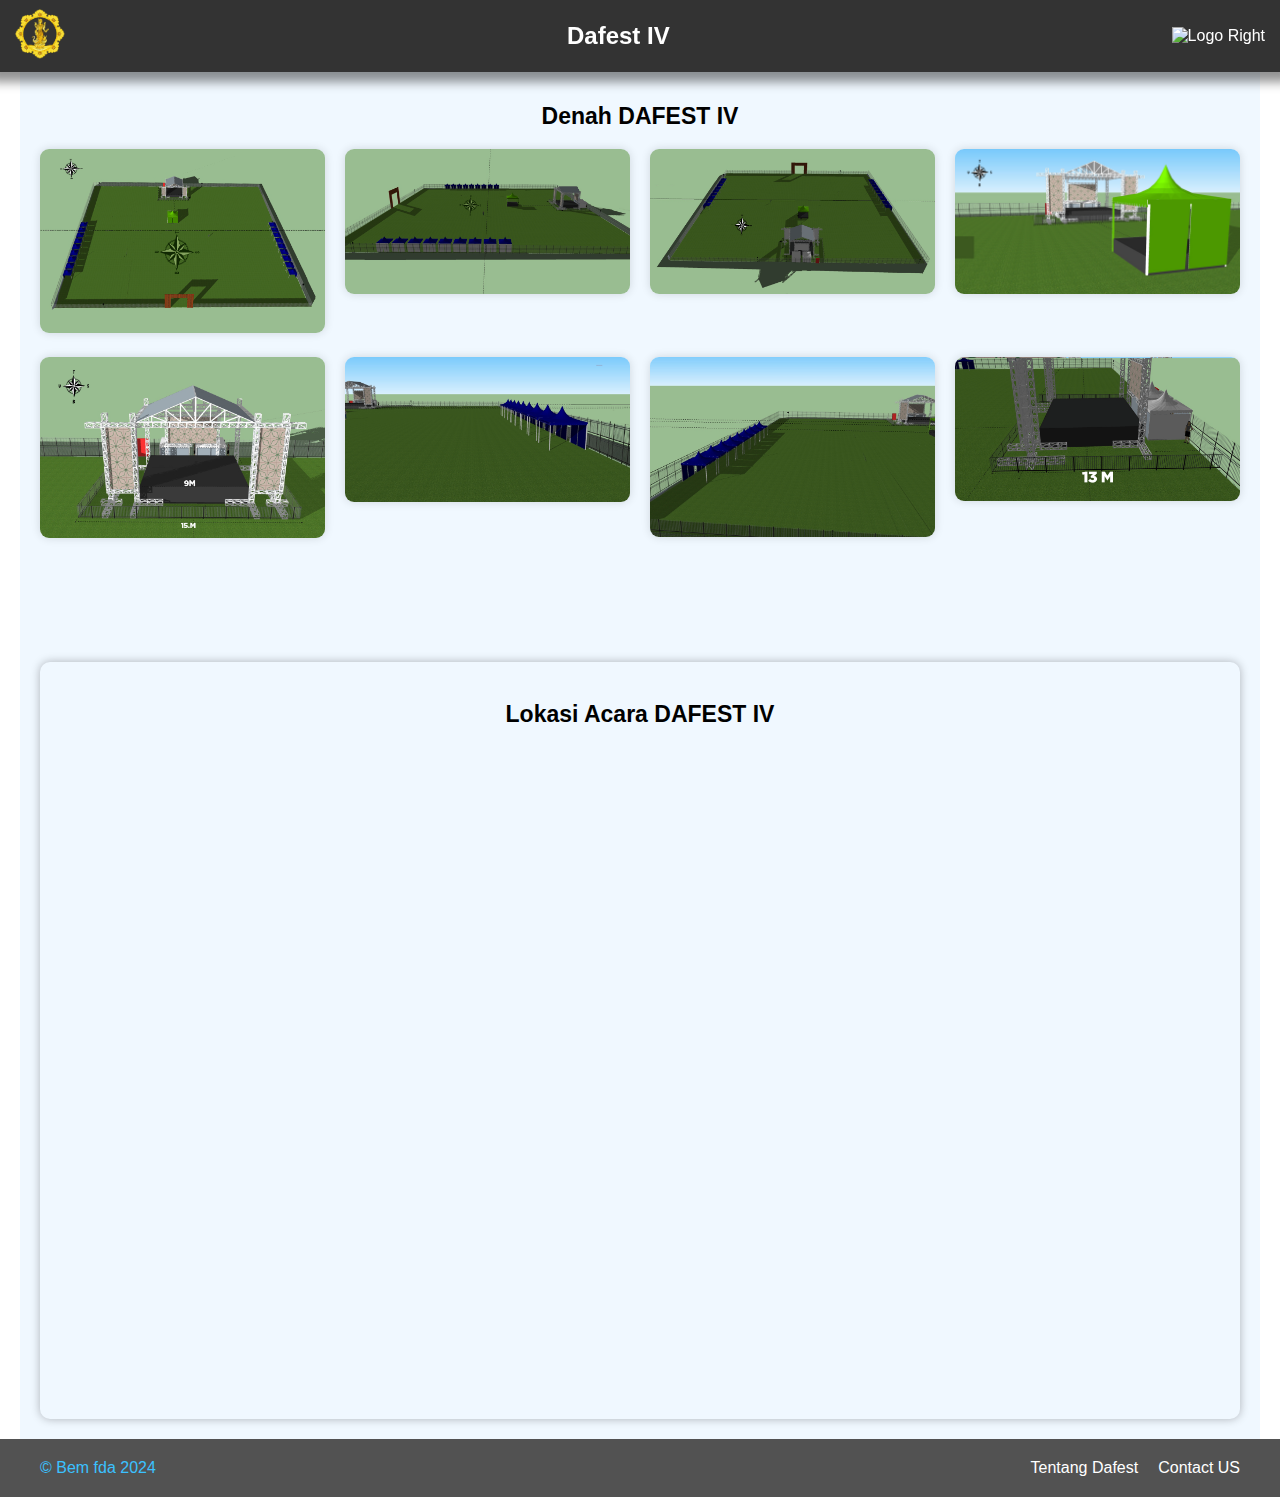
==== index.html @ 72028edd "first commit" ====
<!DOCTYPE html>
<html lang="en">
<head>
  <meta charset="UTF-8">
  <meta name="viewport" content="width=device-width, initial-scale=1.0">
  <title>Denah dan Lokasi Dafest IV</title>
  <link rel="stylesheet" href="style.css">
  <link rel="stylesheet" href="footer.css">
  <link rel="stylesheet" href="https://cdnjs.cloudflare.com/ajax/libs/lightbox2/2.11.3/css/lightbox.min.css">
</head>
<body>
    <header>
        <div class="logo-left">
          <img src="logo/LOGO UHN-01.png" alt="Logo Left" />
        </div>
        <div class="title">
          <h1>Dafest IV</h1>
        </div>
        <div class="logo-right">
          <img src="logo/LOGO ORKEMAS.png" alt="Logo Right" />
        </div>
      </header>
      <div class="container">
        <h2>Denah DAFEST IV</h2>
            <div class="gallery">
            <a href="denah/1.png" data-lightbox="gallery" data-title="Denah 1"><img src="denah/1.png" alt="Denah 1"></a>
            <a href="denah/2.png" data-lightbox="gallery" data-title="Denah 2"><img src="denah/2.png" alt="Denah 2"></a>
            <a href="denah/3.png" data-lightbox="gallery" data-title="Denah 3"><img src="denah/3.png" alt="Denah 3"></a>
            <a href="denah/4.png" data-lightbox="gallery" data-title="Denah 4"><img src="denah/4.png" alt="Denah 4"></a>
            <a href="denah/5.png" data-lightbox="gallery" data-title="Denah 5"><img src="denah/5.png" alt="Denah 5"></a>
            <a href="denah/6.png" data-lightbox="gallery" data-title="Denah 6"><img src="denah/6.png" alt="Denah 6"></a>
            <a href="denah/7.png" data-lightbox="gallery" data-title="Denah 7"><img src="denah/7.png" alt="Denah 7"></a>
            <a href="denah/8.png" data-lightbox="gallery" data-title="Denah 8"><img src="denah/8.png" alt="Denah 8"></a>
            </div>
 
    
    
    <div class="maps">
        <h2>Lokasi Acara DAFEST IV</h2>
        <div class="map-container">
            <iframe src="https://www.google.com/maps/embed?pb=!1m18!1m12!1m3!1d1356.1934575747077!2d115.36238329275785!3d-8.434836267013695!2m3!1f0!2f0!3f0!3m2!1i1024!2i768!4f13.1!3m3!1m2!1s0x2dd219284bcc1c03%3A0x9348f038f0ba8c9d!2sUniversitas%20Hindu%20Negeri%20I%20Gusti%20Bagus%20Sugriwa%20Denpasar%20(Kampus%20Bangli)!5e1!3m2!1sid!2sid!4v1711848652492!5m2!1sid!2sid"  style="border:0;" allowfullscreen="" loading="lazy" referrerpolicy="no-referrer-when-downgrade"></iframe>
        </div>
    </div>
    
  </div>
  <footer>
    <div class="bawah">
      <div class="footer-left">
        <p><a href="https://www.instagram.com/bemfda?igsh=MWQ3Z2RuN2diZHYycg==">&copy; Bem fda 2024</a></p>
      </div>
      <div class="footer-right">
        <nav>
          <ul>
          
            <li>
              <a
                href="https://www.instagram.com/dharmaacaryafestival?igsh=cm56aHhydmVoMm5n"
                >Tentang Dafest</a>
              
            </li>
            <li>
                <a
                href="/contact/index.html"
                >Contact US</a>
            </li>

           
          </ul>
        </nav>
      </div>
    </div>
  </footer>
  <script src="https://cdnjs.cloudflare.com/ajax/libs/lightbox2/2.11.3/js/lightbox.min.js"></script>
</body>
</html>
---- style.css ----
body {
    margin: 0;
    padding: 0;
    font-family: Arial, sans-serif;
  }
  header {
    background-color: #333;
    color: #fff;
    padding: 5px 10px;
    display: flex;
    justify-content: space-between;
    align-items: center;
    position: fixed;
    box-shadow: 0 0 10px 10px rgba(0, 0, 0, 0.432);
    top: 0;
    left: 0;
    right: 0;
    z-index: 888; /* Memastikan header berada di atas konten lainnya */
  }
  
  .logo-left img,
  .logo-right img {
    width: 50px; /* Sesuaikan ukuran logo */
    height: auto;
    margin: 4px 5px;
  }
  
  .title {
    font-size: 12px;
    text-align: center;
    flex-grow: 1; /* Mengisi ruang kosong di tengah */
    font-family: "Font1", sans-serif; /* Menggunakan Font1, dengan sans-serif sebagai cadangan */
  }
  .container {
    background-color: aliceblue;
    max-width: 1200px;
    margin: 0 auto;
    padding: 20px;
    margin-top: 5%;
  }
  h2{
    text-align: center;
    font-size: 23px;

  }
  .gallery {
    display: grid;
    grid-template-columns: repeat(auto-fit, minmax(250px, 1fr));
    grid-gap: 20px;
    margin-bottom: 20px;
  }
  
  .gallery img {
    border-radius: 9px;
    width: 100%;
    height: auto;
    box-shadow: 0 0 10px  rgba(0, 0, 0, 0.137);
  }
  
  .maps{
    margin-top: 10%;
    box-shadow: 0 0 10px rgba(0, 0, 0, 0.281);
    padding: 20px;
    border-radius: 10px;
  }
  .map-container {
    position: relative;
    overflow: hidden;
    padding-top: 56.25%; /* Aspect ratio 16:9 */

  }
  
  .map-container iframe {
    position: absolute;
    top: 0;
    left: 0;
    width: 100%;
    height: 100%;
  }
  
  @media (min-width: 769px) {
    .gallery {
      grid-template-columns: repeat(auto-fit, minmax(250px, 1fr));
    }
  }
  
  @media (max-width: 768px) {
    .gallery {
      display: block;
    }
  }
  
  @media (max-width: 440px) {
    .logo-left img,
    .logo-right img {
      width: 40px; /* Sesuaikan ukuran logo */
    }
    .title {
      font-size: 11px;
    }
    .container{
        margin-top: 12%;
    }
    .gallery img {
      width: auto;
      max-width: 100%;
      height: auto;
    }
    .map-container iframe {

        width: 100%;
        height: 100%;
      }
      
  }
---- footer.css ----
footer {
    background-color: #525252;
    color: #fff;
    padding: 20px 0;
    width: 100%;
    bottom: 0;
    left: 0;
  }
  
  .bawah {
    width: 100%;
    max-width: 1200px; /* Optional: jika Anda ingin batasi lebar maksimum */
    margin: 0 auto;
    display: flex;
    justify-content: space-between;
    align-items: center;
  }
  
  .footer-left p {
    margin: 0;
  }
  .footer-left p a {
    text-decoration: none;
    color: rgb(59, 193, 255);
  }
  .footer-left p a:hover {
    color: white;
  }
  .footer-right nav ul {
    list-style: none;
    padding: 0;
    margin: 0;
    display: flex;
  }
  
  .footer-right nav ul li {
    margin-right: 20px;
  }
  
  .footer-right nav ul li:last-child {
    margin-right: 0;
  }
  
  .footer-right nav ul li a {
    color: #fff;
    text-decoration: none;
  }
  
  .footer-right nav ul li a:hover {
    text-decoration: underline;
  }
  @media (max-width: 600px) {

    footer {
      bottom: 0;
      padding: 15px 0; /* Ubah padding agar lebih ramping */
    }
    .bawah {
      flex-direction: column;
      text-align: center;
      margin-top: 10px;
    }
    .footer-left,
    .footer-right {
      width: 100%;
      margin-bottom: 15px;
    }
    .footer-right nav ul {
      justify-content: center;
    }
    .footer-right nav ul li {
      margin: 0 10px;
    }
  }
  
  @media (max-width: 440px) {
  
    footer {
      padding: 15px 0; /* Ubah padding agar lebih ramping */
    }
    .bawah {
      flex-direction: column;
      text-align: center;
      margin-top: 10px;
    }
    .footer-left,
    .footer-right {
      width: 100%;
      margin-bottom: 10px;
    }
    .footer-right nav ul {
      justify-content: center;
      text-align: center;
    }
    .footer-right nav ul li {
      margin: 0 10px;
    }
  }
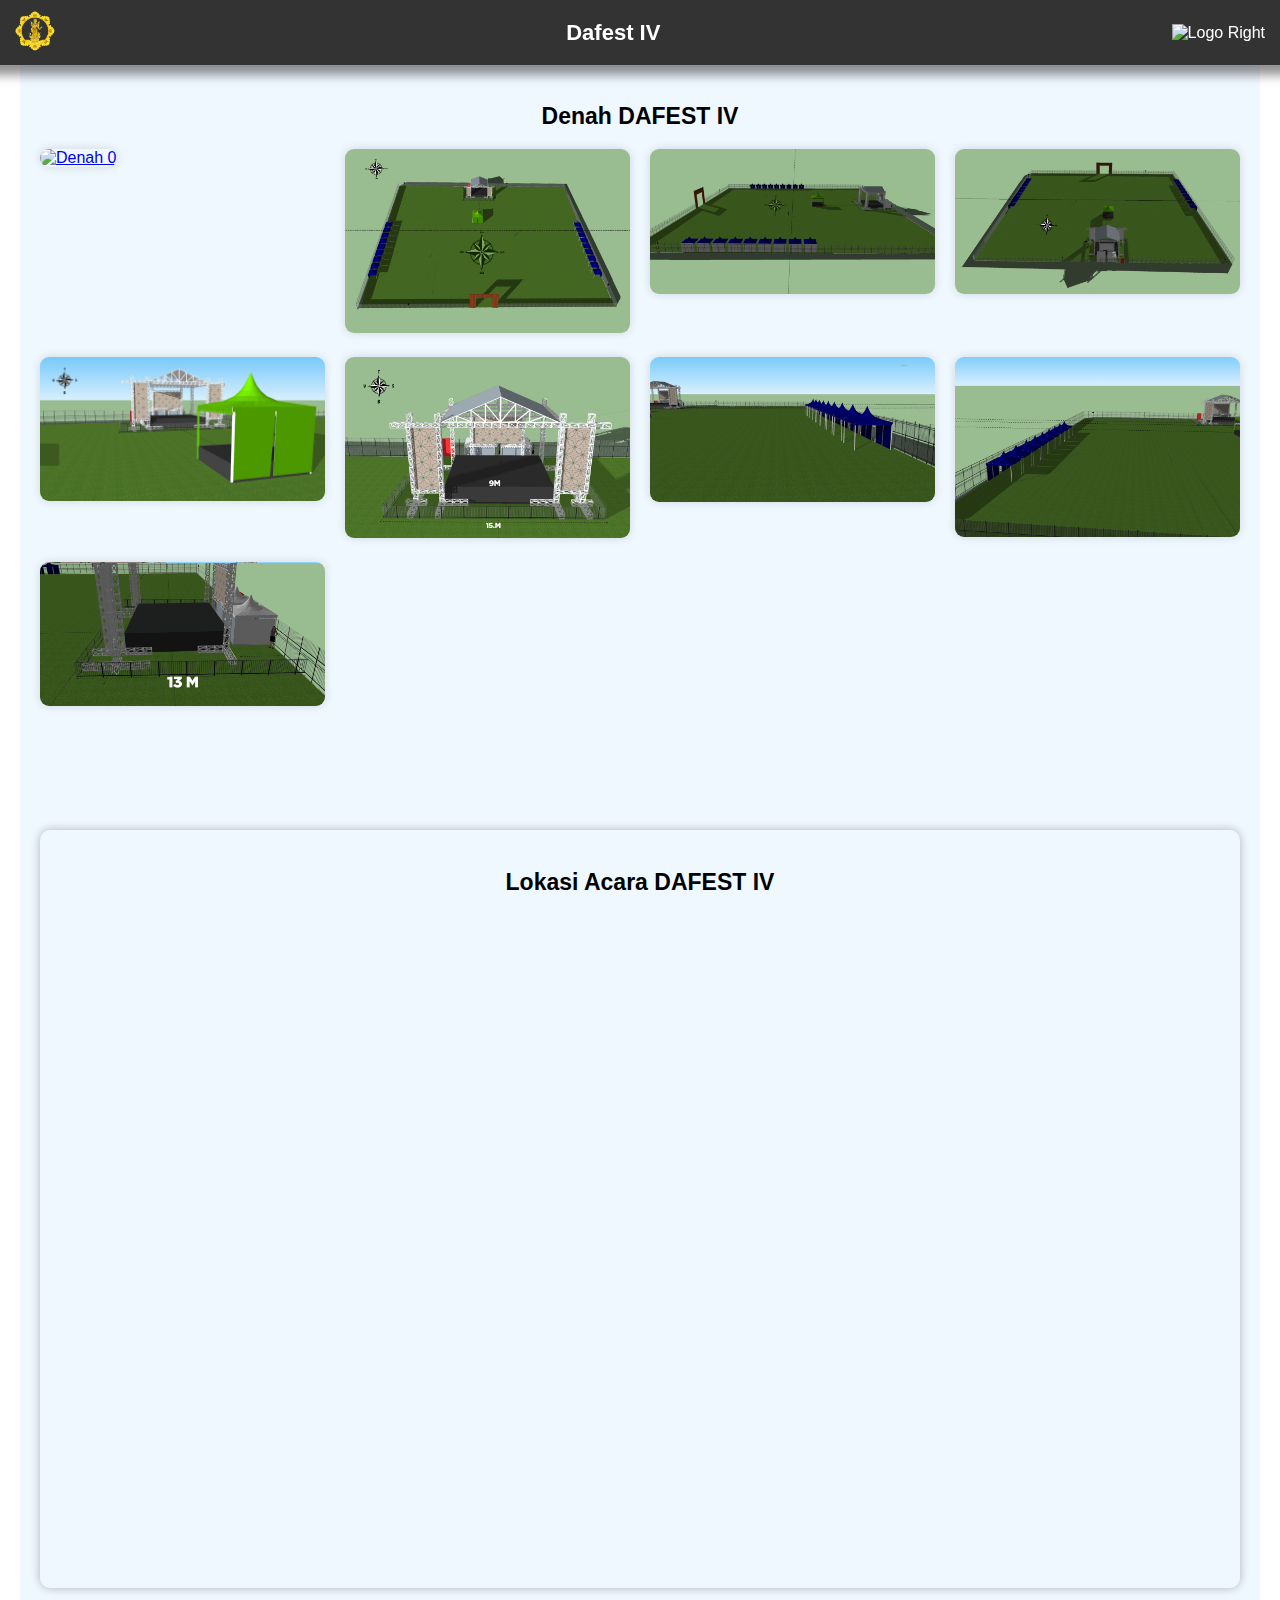
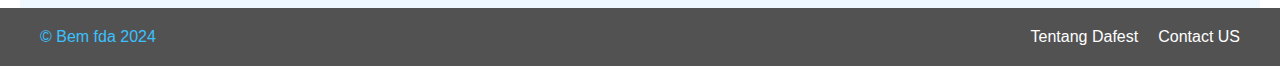
==== commit 4916f712: "update code" ====
--- a/index.html
+++ b/index.html
@@ -23,6 +23,7 @@
       <div class="container">
         <h2>Denah DAFEST IV</h2>
             <div class="gallery">
+            <a href="denah/0.png" data-lightbox="gallery" data-title="Denah 0"><img src="denah/0.png" alt="Denah 0"></a>
             <a href="denah/1.png" data-lightbox="gallery" data-title="Denah 1"><img src="denah/1.png" alt="Denah 1"></a>
             <a href="denah/2.png" data-lightbox="gallery" data-title="Denah 2"><img src="denah/2.png" alt="Denah 2"></a>
             <a href="denah/3.png" data-lightbox="gallery" data-title="Denah 3"><img src="denah/3.png" alt="Denah 3"></a>
--- a/style.css
+++ b/style.css
@@ -79,12 +79,30 @@
   }
   
   @media (min-width: 769px) {
+    .logo-left img,
+    .logo-right img {
+      width: 40px; /* Sesuaikan ukuran logo */
+    }
+    .title {
+      font-size: 11px;
+    }
+
     .gallery {
       grid-template-columns: repeat(auto-fit, minmax(250px, 1fr));
     }
   }
   
   @media (max-width: 768px) {
+    .logo-left img,
+    .logo-right img {
+      width: 40px; /* Sesuaikan ukuran logo */
+    }
+    .title {
+      font-size: 11px;
+    }
+    .container{
+        margin-top: 12%;
+    }
     .gallery {
       display: block;
     }
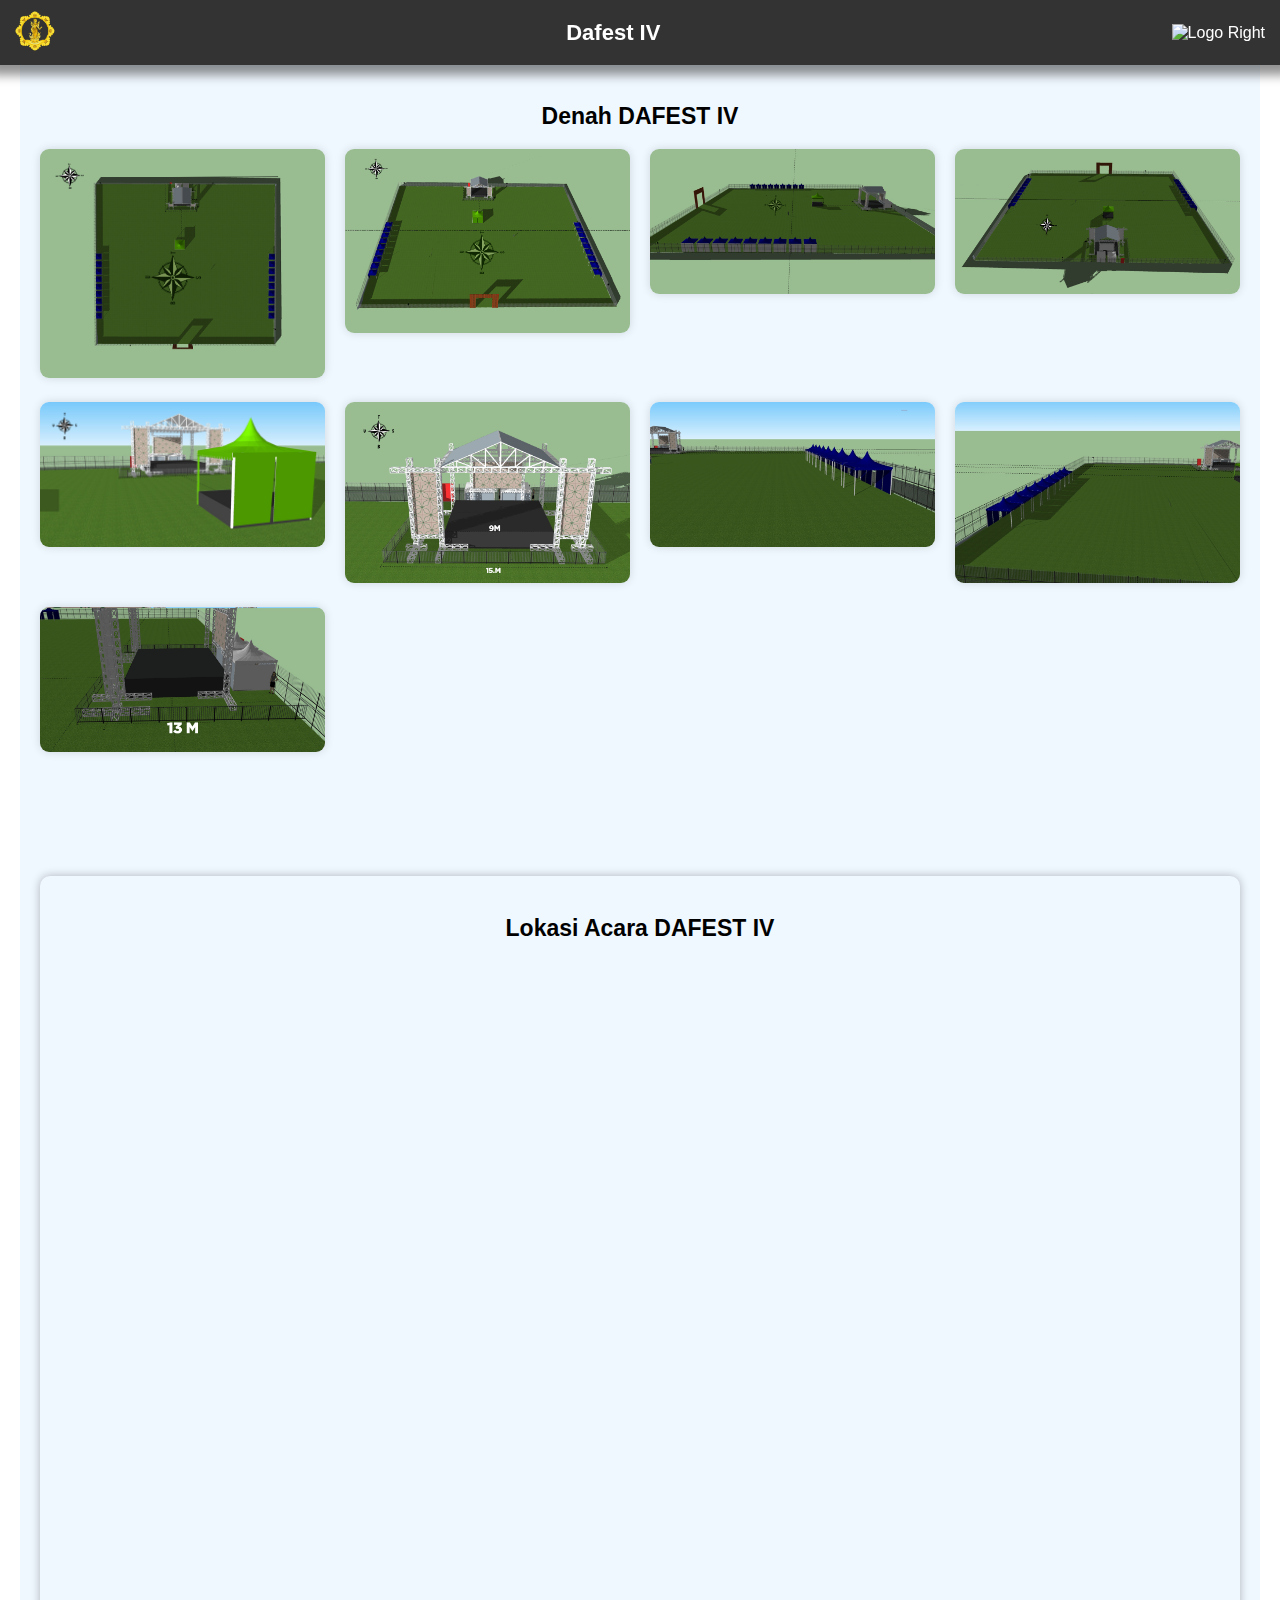
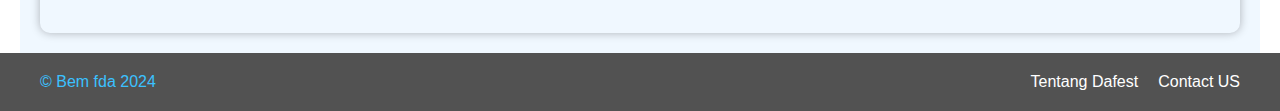
==== commit 44ecc2a3: "update code" ====
--- a/index.html
+++ b/index.html
@@ -23,7 +23,7 @@
       <div class="container">
         <h2>Denah DAFEST IV</h2>
             <div class="gallery">
-            <a href="denah/0.png" data-lightbox="gallery" data-title="Denah 0"><img src="denah/0.png" alt="Denah 0"></a>
+            <a href="denah/0.jpg" data-lightbox="gallery" data-title="Denah 0"><img src="denah/0.jpg" alt="Denah 0"></a>
             <a href="denah/1.png" data-lightbox="gallery" data-title="Denah 1"><img src="denah/1.png" alt="Denah 1"></a>
             <a href="denah/2.png" data-lightbox="gallery" data-title="Denah 2"><img src="denah/2.png" alt="Denah 2"></a>
             <a href="denah/3.png" data-lightbox="gallery" data-title="Denah 3"><img src="denah/3.png" alt="Denah 3"></a>
